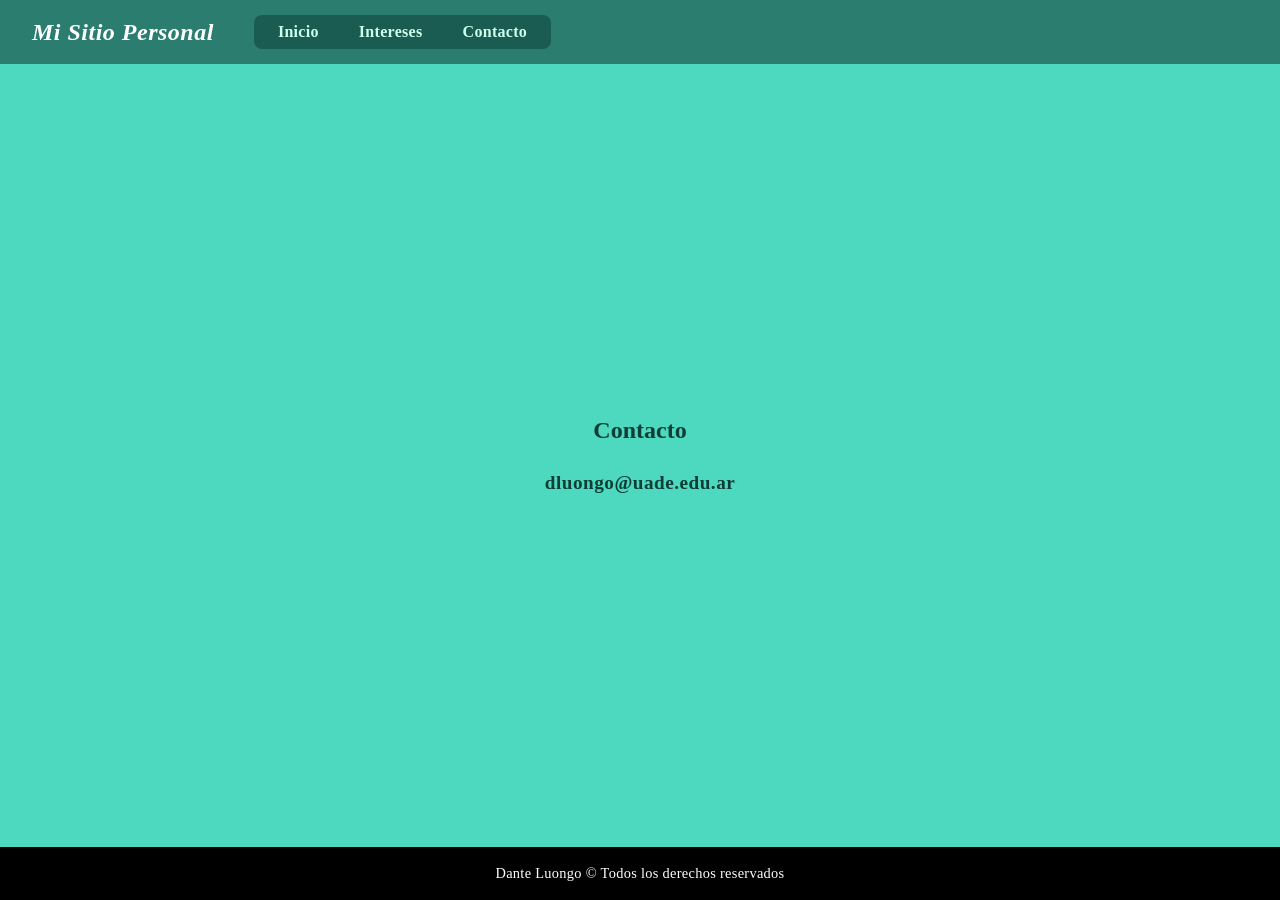
==== Contacto.html @ cb1868c4 "Add files via upload" ====
<!DOCTYPE html>
<html lang="en">
<head>
    <meta charset="UTF-8">
    <meta name="viewport" content="width=device-width, initial-scale=1.0">
    <link rel="stylesheet" href="style/Contacto.css">
    <title>Presentacion Dante</title>
</head>
<body>
    <header>
        <h1> <em> <strong>Mi Sitio Personal</strong> </em> </h1>
        <nav>
            <ul>
                <li><a href="index.html">Inicio</a></li>
                <li><a href="intereses.html">Intereses</a></li>
                <li><a href="Contacto.html">Contacto</a></li>
            </ul>
        </nav>
    </header>

    <main>
        <h2><strong>Contacto</strong></h2>
        <a href="mailto: dluongo@uade.edu.ar">dluongo@uade.edu.ar</a>
    </main>

    <footer>
        <p>Dante Luongo &copy; Todos los derechos reservados</p>
    </footer>
    
</body>
</html>
---- style/Contacto.css ----
/*  RESET & BASE  */
* {
    margin: 0;
    padding: 0;
    box-sizing: border-box;
}

/*  BODY  */
body {
    background-color: #4DD9C0;
    font-family: Georgia, serif;
    min-height: 100vh;
    display: flex;
    flex-direction: column;
}

/*  HEADER  */
header {
    display: flex;
    flex-direction: row;
    align-items: center;
    background-color: #2A7D6F;
    padding: 0 32px;
    gap: 40px;
    width: 100%;
    min-height: 64px;
}

header h1 {
    color: #ffffff;
    font-size: 1.5rem;
    white-space: nowrap;
    letter-spacing: 0.5px;
}

/*  NAV  */
nav {
    background-color: #1A5C51;
    border-radius: 8px;
    padding: 8px 16px;
}

nav ul {
    list-style: none;
    display: flex;
    flex-direction: row;
    gap: 24px;
    align-items: center;
}

nav ul li a {
    color: #CDFFED;
    text-decoration: none;
    font-size: 1rem;
    font-weight: bold;
    letter-spacing: 0.3px;
    padding: 4px 8px;
    border-radius: 4px;
    transition: background-color 0.2s, color 0.2s;
}

nav ul li a:hover {
    background-color: #4DD9C0;
    color: #1A5C51;
}

/*  MAIN  */
main {
    flex: 1;
    display: flex;
    flex-direction: column;
    align-items: center;
    justify-content: center;
    padding: 48px 24px;
    gap: 28px;
}

main h2 {
    color: #0e3d35;
}


main a {
    color: #0e3d35;
    font-size: 1.2rem;
    font-weight: bold;
    text-decoration: none;
    letter-spacing: 0.5px;

    display: inline-block;
    transition: transform 0.25s ease, color 0.25s ease, letter-spacing 0.25s ease;
}

main a:hover {
    transform: scale(1.25);
    color: #1A5C51;
    letter-spacing: 2px;
}

/*  FOOTER  */
footer {
    background-color: #000000;
    color: #ffffff;
    text-align: center;
    padding: 18px 24px;
    font-size: 0.9rem;
    letter-spacing: 0.3px;
}
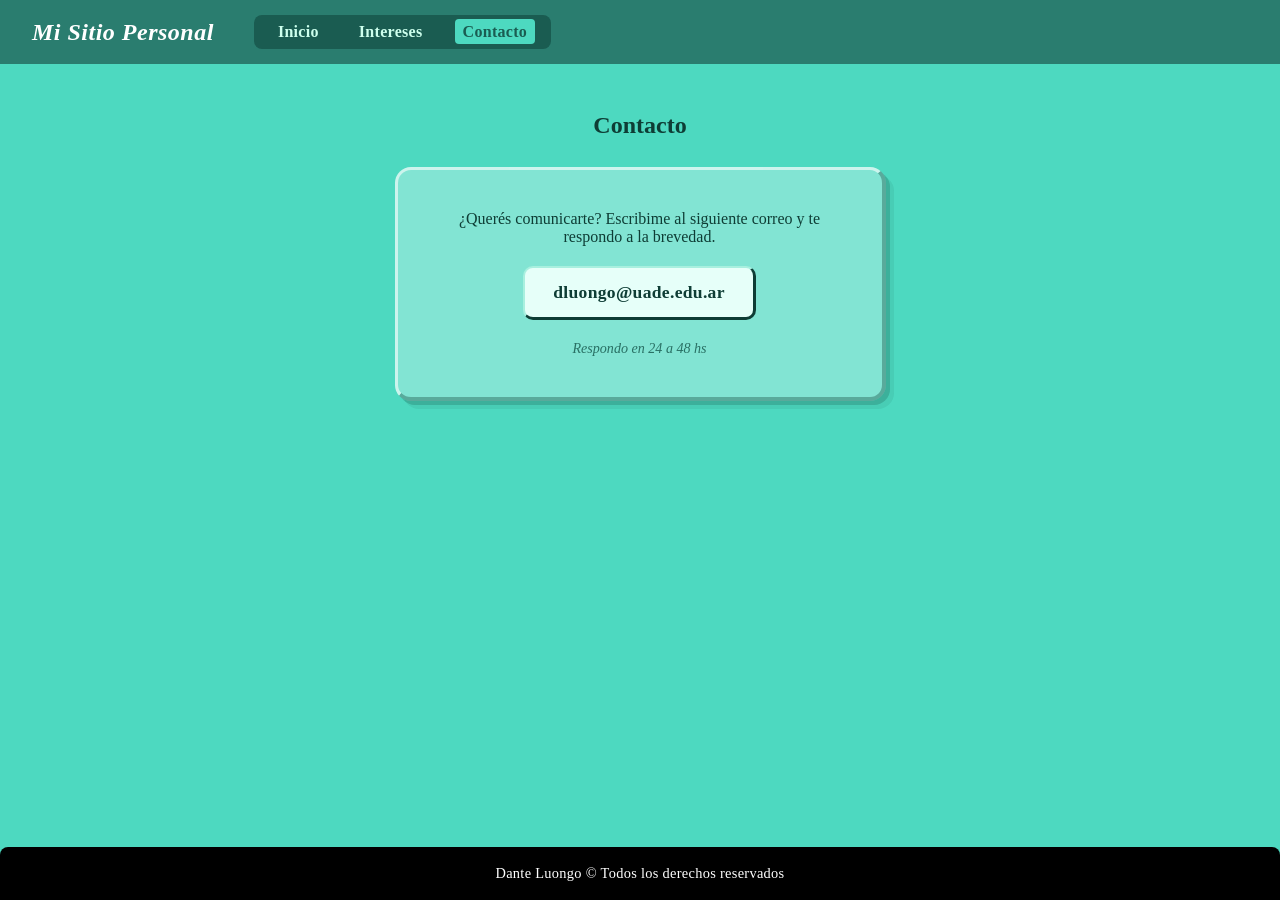
==== commit f5448e51: "final" ====
--- a/Contacto.html
+++ b/Contacto.html
@@ -1,31 +1,41 @@
 <!DOCTYPE html>
-<html lang="en">
+<html lang="es">
 <head>
     <meta charset="UTF-8">
     <meta name="viewport" content="width=device-width, initial-scale=1.0">
-    <link rel="stylesheet" href="style/Contacto.css">
-    <title>Presentacion Dante</title>
+    <link rel="stylesheet" href="style/style.css">
+    <title>Contacto — Dante Luongo</title>
 </head>
 <body>
+
     <header>
-        <h1> <em> <strong>Mi Sitio Personal</strong> </em> </h1>
+        <h1><em><strong>Mi Sitio Personal</strong></em></h1>
         <nav>
             <ul>
                 <li><a href="index.html">Inicio</a></li>
                 <li><a href="intereses.html">Intereses</a></li>
-                <li><a href="Contacto.html">Contacto</a></li>
+                <li><a href="contacto.html" class="activo">Contacto</a></li>
             </ul>
         </nav>
     </header>
 
     <main>
-        <h2><strong>Contacto</strong></h2>
-        <a href="mailto: dluongo@uade.edu.ar">dluongo@uade.edu.ar</a>
+        <h2>Contacto</h2>
+
+        <div class="contacto-card">
+            <p>¿Querés comunicarte? Escribime al siguiente correo y te respondo a la brevedad.</p>
+
+            <div class="contacto-fila">
+                <a href="mailto:dluongo@uade.edu.ar">dluongo@uade.edu.ar</a>
+            </div>
+
+            <span class="contacto-hint">Respondo en 24 a 48 hs</span>
+        </div>
     </main>
 
     <footer>
         <p>Dante Luongo &copy; Todos los derechos reservados</p>
     </footer>
-    
+
 </body>
 </html>
--- a/style/style.css
+++ b/style/style.css
@@ -0,0 +1,469 @@
+/* =============================================
+   DANTE LUONGO — SITIO PERSONAL
+   style.css compartido para todas las páginas
+   ============================================= */
+
+/* === RESET === */
+* {
+    margin: 0;
+    padding: 0;
+    box-sizing: border-box;
+}
+
+/* === BASE === */
+body {
+    background-color: #4DD9C0;
+    font-family: Georgia, serif;
+    min-height: 100vh;
+    display: flex;
+    flex-direction: column;
+}
+
+/* =============================================
+   HEADER
+   ============================================= */
+header {
+    display: flex;
+    flex-direction: row;
+    align-items: center;
+    background-color: #2A7D6F;
+    padding: 0 32px;
+    gap: 40px;
+    width: 100%;
+    min-height: 64px;
+}
+
+header h1 {
+    color: #ffffff;
+    font-size: 1.5rem;
+    white-space: nowrap;
+    letter-spacing: 0.5px;
+}
+
+/* =============================================
+   NAV
+   ============================================= */
+nav {
+    background-color: #1A5C51;
+    border-radius: 8px;
+    padding: 8px 16px;
+}
+
+nav ul {
+    list-style: none;
+    display: flex;
+    flex-direction: row;
+    gap: 24px;
+    align-items: center;
+}
+
+nav ul li a {
+    color: #CDFFED;
+    text-decoration: none;
+    font-size: 1rem;
+    font-weight: bold;
+    letter-spacing: 0.3px;
+    padding: 4px 8px;
+    border-radius: 4px;
+    transition: background-color 0.2s, color 0.2s;
+}
+
+nav ul li a:hover,
+nav ul li a.activo {
+    background-color: #4DD9C0;
+    color: #1A5C51;
+}
+
+/* =============================================
+   MAIN — BASE
+   ============================================= */
+main {
+    flex: 1;
+    display: flex;
+    flex-direction: column;
+    align-items: center;
+    padding: 48px 24px;
+    gap: 28px;
+}
+
+main h2,
+main h3 {
+    color: #0e3d35;
+    text-align: center;
+}
+
+main p {
+    color: #0e3d35;
+    font-size: 1.1rem;
+    text-align: center;
+    max-width: 600px;
+}
+
+/* =============================================
+   IMÁGENES GENERALES
+   ============================================= */
+main img {
+    width: 220px;
+    height: auto;
+    border-radius: 12px;
+    border: 4px solid #ffffff;
+    outline: 2px solid #1A5C51;
+    box-shadow:
+        4px 4px 0px #1A5C51,
+        8px 8px 0px rgba(26, 92, 81, 0.35),
+        12px 12px 24px rgba(0, 0, 0, 0.2);
+    display: block;
+    transition: transform 0.2s, box-shadow 0.2s;
+}
+
+main img:hover {
+    transform: translate(-3px, -3px);
+    box-shadow:
+        7px 7px 0px #1A5C51,
+        12px 12px 0px rgba(26, 92, 81, 0.35),
+        16px 16px 28px rgba(0, 0, 0, 0.2);
+}
+
+/* =============================================
+   FOOTER
+   ============================================= */
+footer {
+    background-color: #000000;
+    color: #ffffff;
+    text-align: center;
+    padding: 18px 24px;
+    font-size: 0.9rem;
+    letter-spacing: 0.3px;
+    border-radius: 8px 8px 0 0;
+}
+
+/* =============================================
+   COMPONENTES — INTERESES
+   ============================================= */
+
+/* Bloque separador de sección */
+.seccion-interes {
+    display: flex;
+    flex-direction: column;
+    align-items: center;
+    gap: 16px;
+    width: 100%;
+    max-width: 660px;
+    background-color: rgba(255, 255, 255, 0.2);
+    border-radius: 14px;
+    padding: 28px 24px;
+    border-top: 2px solid rgba(255, 255, 255, 0.5);
+    border-left: 2px solid rgba(255, 255, 255, 0.5);
+    border-bottom: 3px solid rgba(14, 61, 53, 0.3);
+    border-right: 3px solid rgba(14, 61, 53, 0.3);
+}
+
+.seccion-interes h3 {
+    font-size: 1.2rem;
+    letter-spacing: 0.4px;
+    padding-bottom: 8px;
+    border-bottom: 2px solid rgba(14, 61, 53, 0.2);
+    width: 100%;
+    text-align: center;
+}
+
+/* Lista de índice de intereses */
+.lista-indice {
+    list-style: none;
+    display: flex;
+    flex-direction: column;
+    align-items: center;
+    gap: 8px;
+    background-color: rgba(255, 255, 255, 0.2);
+    border-radius: 14px;
+    padding: 20px 40px;
+    border-top: 2px solid rgba(255, 255, 255, 0.5);
+    border-left: 2px solid rgba(255, 255, 255, 0.5);
+    border-bottom: 3px solid rgba(14, 61, 53, 0.3);
+    border-right: 3px solid rgba(14, 61, 53, 0.3);
+}
+
+.lista-indice li a {
+    color: #0e3d35;
+    text-decoration: none;
+    font-size: 1rem;
+    font-weight: bold;
+    padding: 4px 10px;
+    border-radius: 4px;
+    display: inline-block;
+    transition: background-color 0.2s, color 0.2s;
+}
+
+.lista-indice li a:hover {
+    background-color: #1A5C51;
+    color: #CDFFED;
+}
+
+/* Lista de autores */
+.autores {
+    list-style: none;
+    display: flex;
+    flex-direction: column;
+    align-items: center;
+    gap: 10px;
+    border-radius: 12px;
+    background-color: #e6fff9;
+    padding: 24px 48px;
+    min-width: 240px;
+    border-top: 3px solid #a8f0df;
+    border-left: 3px solid #a8f0df;
+    border-bottom: 4px solid #0e3d35;
+    border-right: 4px solid #0e3d35;
+    box-shadow:
+        4px 4px 0px #0e3d35,
+        8px 8px 0px rgba(14, 61, 53, 0.2);
+}
+
+.autores li {
+    color: #0e3d35;
+    font-size: 1.05rem;
+    font-style: italic;
+    letter-spacing: 0.3px;
+}
+
+/* Galería de viajes */
+.viajes {
+    display: flex;
+    flex-direction: row;
+    flex-wrap: wrap;
+    justify-content: center;
+    gap: 16px;
+}
+
+.viajes img {
+    width: 160px;
+}
+
+/* Foto amigos */
+.foto-amigos {
+    width: 340px;
+}
+
+/* =============================================
+   COMPONENTES — CONTACTO
+   ============================================= */
+.contacto-card {
+    background-color: rgba(255, 255, 255, 0.3);
+    border-radius: 16px;
+    padding: 40px 52px;
+    display: flex;
+    flex-direction: column;
+    align-items: center;
+    gap: 20px;
+    border-top: 3px solid rgba(255, 255, 255, 0.6);
+    border-left: 3px solid rgba(255, 255, 255, 0.6);
+    border-bottom: 4px solid rgba(14, 61, 53, 0.35);
+    border-right: 4px solid rgba(14, 61, 53, 0.35);
+    box-shadow:
+        4px 4px 0px rgba(14, 61, 53, 0.2),
+        8px 8px 0px rgba(14, 61, 53, 0.08);
+}
+
+.contacto-card p {
+    font-size: 1rem;
+    color: #0e3d35;
+    text-align: center;
+    max-width: 380px;
+}
+
+.contacto-fila {
+    display: flex;
+    align-items: center;
+    gap: 12px;
+    background-color: #e6fff9;
+    padding: 14px 28px;
+    border-radius: 10px;
+    border-top: 2px solid #a8f0df;
+    border-left: 2px solid #a8f0df;
+    border-bottom: 3px solid #0e3d35;
+    border-right: 3px solid #0e3d35;
+    transition: transform 0.2s, box-shadow 0.2s;
+}
+
+.contacto-fila:hover {
+    transform: translate(-2px, -2px);
+    box-shadow: 4px 4px 0px #0e3d35;
+}
+
+.contacto-fila a {
+    color: #0e3d35;
+    text-decoration: none;
+    font-size: 1.1rem;
+    font-weight: bold;
+    letter-spacing: 0.3px;
+}
+
+.contacto-fila a:hover {
+    color: #1A5C51;
+}
+
+.contacto-hint {
+    font-size: 0.88rem;
+    color: #1A5C51;
+    font-style: italic;
+    opacity: 0.85;
+    text-align: center;
+}
+
+/* =============================================
+   RESPONSIVE — 1024px
+   ============================================= */
+@media (max-width: 1024px) {
+    header {
+        padding: 0 24px;
+    }
+
+    header h1 {
+        font-size: 1.4rem;
+    }
+
+    nav {
+        padding: 6px 12px;
+    }
+
+    nav ul {
+        gap: 16px;
+    }
+
+    nav ul li a {
+        font-size: 0.95rem;
+        padding: 4px 6px;
+    }
+
+    main {
+        padding: 36px 20px;
+        gap: 24px;
+    }
+
+    main img {
+        width: 180px;
+    }
+
+    main p {
+        font-size: 1.05rem;
+    }
+
+    .autores {
+        padding: 20px 36px;
+        min-width: 200px;
+        gap: 8px;
+    }
+
+    .autores li {
+        font-size: 1rem;
+    }
+
+    .viajes img {
+        width: 140px;
+    }
+
+    .foto-amigos {
+        width: 300px;
+    }
+
+    .contacto-card {
+        padding: 32px 36px;
+    }
+
+    .seccion-interes {
+        padding: 24px 20px;
+    }
+}
+
+/* =============================================
+   RESPONSIVE — 768px
+   ============================================= */
+@media (max-width: 768px) {
+    header {
+        padding: 12px 16px;
+        flex-direction: column;
+        gap: 12px;
+        align-items: flex-start;
+    }
+
+    header h1 {
+        font-size: 1.3rem;
+        white-space: normal;
+    }
+
+    nav {
+        width: 100%;
+        padding: 8px 0;
+    }
+
+    nav ul {
+        flex-direction: column;
+        gap: 6px;
+        width: 100%;
+        text-align: center;
+    }
+
+    nav ul li a {
+        font-size: 0.9rem;
+        padding: 6px 8px;
+        display: block;
+    }
+
+    main {
+        padding: 24px 16px;
+        gap: 20px;
+    }
+
+    main img {
+        width: 160px;
+    }
+
+    main p {
+        font-size: 1rem;
+    }
+
+    .autores {
+        max-width: 100%;
+        padding: 18px 20px;
+        gap: 6px;
+        min-width: unset;
+        width: 100%;
+    }
+
+    .viajes img {
+        width: 130px;
+    }
+
+    .foto-amigos {
+        width: 100%;
+        max-width: 300px;
+    }
+
+    .seccion-interes {
+        padding: 20px 16px;
+    }
+
+    .lista-indice {
+        padding: 16px 24px;
+        width: 100%;
+    }
+
+    .contacto-card {
+        padding: 28px 20px;
+        width: 100%;
+    }
+
+    .contacto-fila {
+        padding: 12px 20px;
+    }
+
+    .contacto-fila a {
+        font-size: 0.95rem;
+        word-break: break-all;
+    }
+
+    footer {
+        padding: 14px 16px;
+        font-size: 0.85rem;
+    }
+}
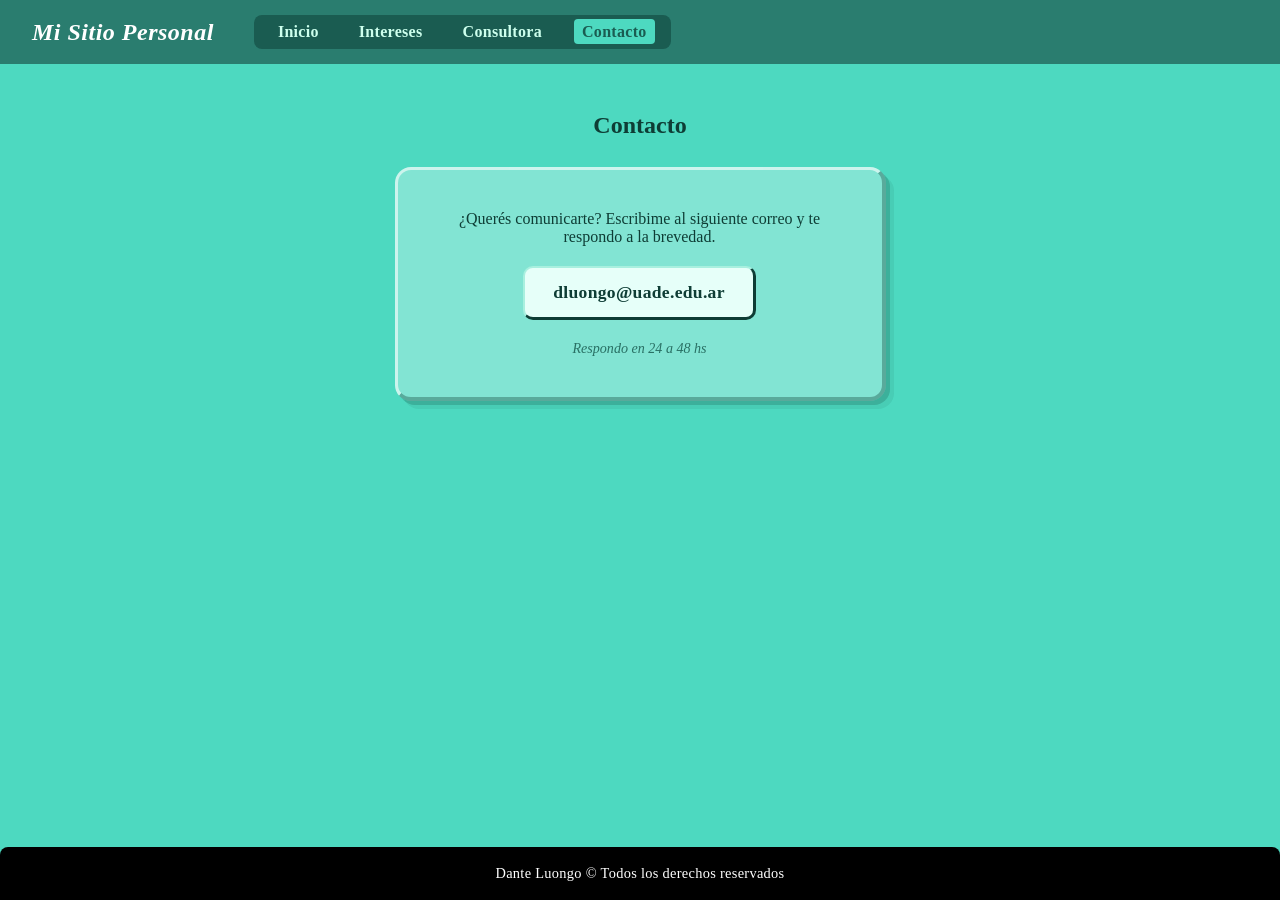
==== commit cd2fe6dc: "agrega pagina consultora" ====
--- a/Contacto.html
+++ b/Contacto.html
@@ -1,11 +1,13 @@
 <!DOCTYPE html>
 <html lang="es">
+
 <head>
     <meta charset="UTF-8">
     <meta name="viewport" content="width=device-width, initial-scale=1.0">
     <link rel="stylesheet" href="style/style.css">
     <title>Contacto — Dante Luongo</title>
 </head>
+
 <body>
 
     <header>
@@ -14,6 +16,7 @@
             <ul>
                 <li><a href="index.html">Inicio</a></li>
                 <li><a href="intereses.html">Intereses</a></li>
+                <li><a href="consultora.html">Consultora</a></li>
                 <li><a href="contacto.html" class="activo">Contacto</a></li>
             </ul>
         </nav>
@@ -38,4 +41,5 @@
     </footer>
 
 </body>
+
 </html>
--- a/style/style.css
+++ b/style/style.css
@@ -1,16 +1,11 @@
-/* =============================================
-   DANTE LUONGO — SITIO PERSONAL
-   style.css compartido para todas las páginas
-   ============================================= */
-
-/* === RESET === */
+
 * {
     margin: 0;
     padding: 0;
     box-sizing: border-box;
 }
 
-/* === BASE === */
+
 body {
     background-color: #4DD9C0;
     font-family: Georgia, serif;
@@ -19,9 +14,6 @@
     flex-direction: column;
 }
 
-/* =============================================
-   HEADER
-   ============================================= */
 header {
     display: flex;
     flex-direction: row;
@@ -40,9 +32,7 @@
     letter-spacing: 0.5px;
 }
 
-/* =============================================
-   NAV
-   ============================================= */
+
 nav {
     background-color: #1A5C51;
     border-radius: 8px;
@@ -74,9 +64,6 @@
     color: #1A5C51;
 }
 
-/* =============================================
-   MAIN — BASE
-   ============================================= */
 main {
     flex: 1;
     display: flex;
@@ -99,11 +86,9 @@
     max-width: 600px;
 }
 
-/* =============================================
-   IMÁGENES GENERALES
-   ============================================= */
+
 main img {
-    width: 220px;
+    width: 300px;
     height: auto;
     border-radius: 12px;
     border: 4px solid #ffffff;
@@ -124,9 +109,6 @@
         16px 16px 28px rgba(0, 0, 0, 0.2);
 }
 
-/* =============================================
-   FOOTER
-   ============================================= */
 footer {
     background-color: #000000;
     color: #ffffff;
@@ -137,11 +119,7 @@
     border-radius: 8px 8px 0 0;
 }
 
-/* =============================================
-   COMPONENTES — INTERESES
-   ============================================= */
-
-/* Bloque separador de sección */
+
 .seccion-interes {
     display: flex;
     flex-direction: column;
@@ -167,7 +145,7 @@
     text-align: center;
 }
 
-/* Lista de índice de intereses */
+
 .lista-indice {
     list-style: none;
     display: flex;
@@ -199,7 +177,7 @@
     color: #CDFFED;
 }
 
-/* Lista de autores */
+
 .autores {
     list-style: none;
     display: flex;
@@ -226,7 +204,7 @@
     letter-spacing: 0.3px;
 }
 
-/* Galería de viajes */
+
 .viajes {
     display: flex;
     flex-direction: row;
@@ -239,14 +217,12 @@
     width: 160px;
 }
 
-/* Foto amigos */
+
 .foto-amigos {
     width: 340px;
 }
 
-/* =============================================
-   COMPONENTES — CONTACTO
-   ============================================= */
+
 .contacto-card {
     background-color: rgba(255, 255, 255, 0.3);
     border-radius: 16px;
@@ -310,9 +286,7 @@
     text-align: center;
 }
 
-/* =============================================
-   RESPONSIVE — 1024px
-   ============================================= */
+
 @media (max-width: 1024px) {
     header {
         padding: 0 24px;
@@ -341,7 +315,7 @@
     }
 
     main img {
-        width: 180px;
+        width: 320px;
     }
 
     main p {
@@ -375,9 +349,6 @@
     }
 }
 
-/* =============================================
-   RESPONSIVE — 768px
-   ============================================= */
 @media (max-width: 768px) {
     header {
         padding: 12px 16px;
@@ -415,7 +386,7 @@
     }
 
     main img {
-        width: 160px;
+        width: 260px;
     }
 
     main p {
